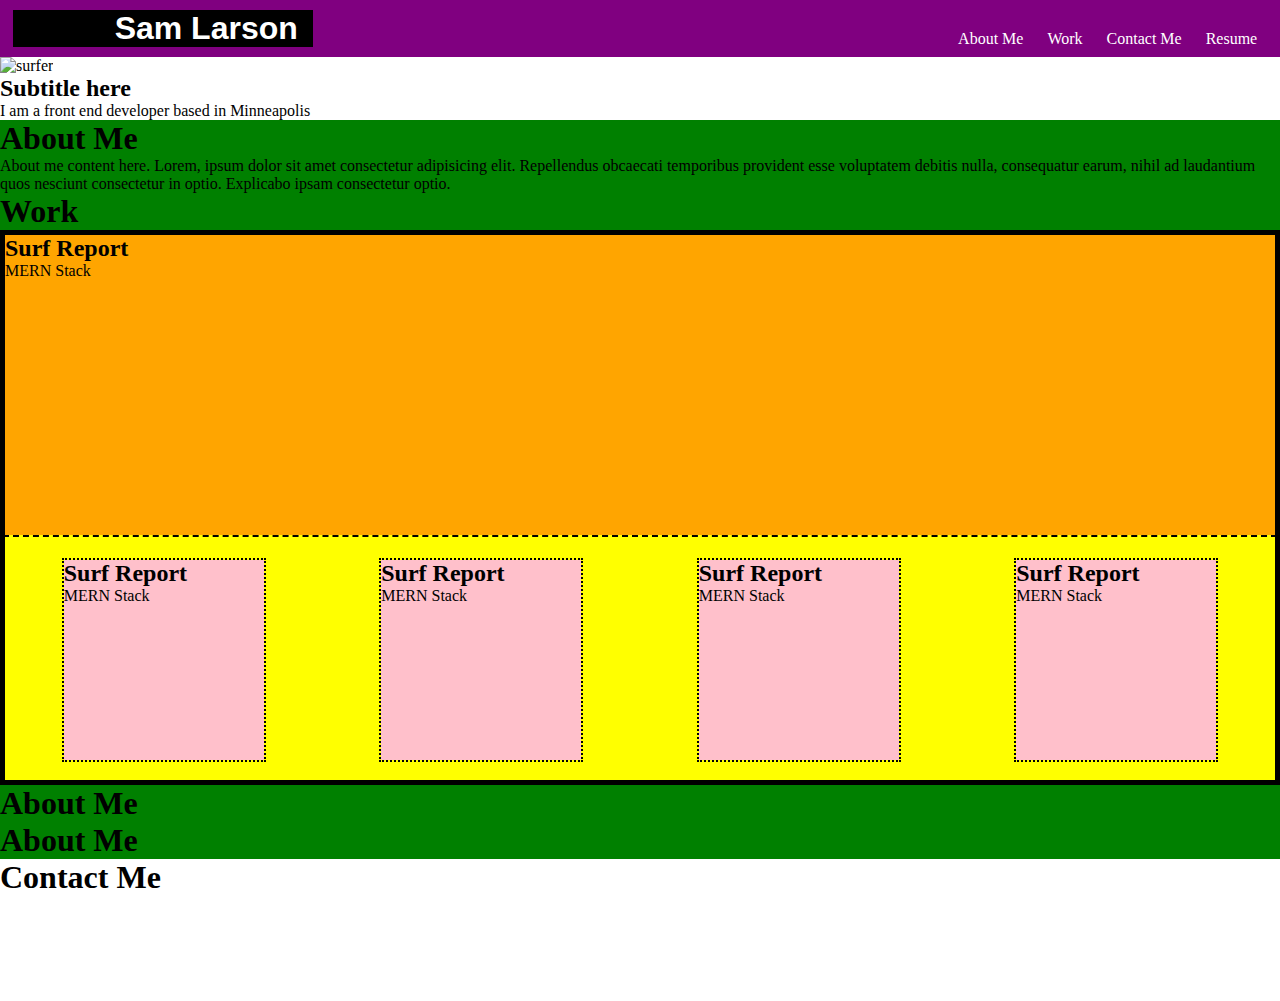
==== index.html @ de8c70e9 "Added site skeleton and preliminary styling" ====
<!DOCTYPE html>
<html lang="en">
<head>
    <meta charset="UTF-8">
    <meta http-equiv="X-UA-Compatible" content="IE=edge">
    <meta name="viewport" content="width=device-width, initial-scale=1.0">
    <title>Sam Larson Coding Project Portfolio Website</title>
    <!-- Add Reset Stylesheet here -->
    <link rel="stylesheet" href="./Assets/style.css">

</head>
<body>
    
    <header>
        <h1>Sam Larson</h1>
        <nav>
            <ul class="nav_links">
                <li><a href="#">About Me</a></li>
                <li><a href="#">Work</a></li>
                <li><a href="#">Contact Me</a></li>
                <li><a href="#">Resume</a></li>
            </ul>
        </nav>
    </header>

    <div class="hero_image">
        <img href="Assets/surfing_hero_img.webp" alt="surfer">
            <div class="hero-subtitle">
                <h2>Subtitle here</h2>
                <p>I am a front end developer based in Minneapolis</p>
            </div>
    </div>

    <main>
        <section class="about-container">
            <h1>About Me</h1>
            <p>About me content here. Lorem, ipsum dolor sit amet consectetur adipisicing elit. Repellendus obcaecati temporibus provident esse voluptatem debitis nulla, consequatur earum, nihil ad laudantium quos nesciunt consectetur in optio. Explicabo ipsam consectetur optio.</p>
        </section>
        <section>
            <h1>Work</h1>
            <!-- Add pseudo-class :hover with  -->
                <div class="work-card-container">
                    <div class="work-card main-project">
                        <div class="card-content">
                            <h2>Surf Report</h2>
                            <p>MERN Stack</p>
                        </div>
                    </div>
                    <div class="work-card small-project">
                        <div class="card-content">
                            <h2>Surf Report</h2>
                            <p>MERN Stack</p>
                        </div>
                    </div>
                    <div class="work-card small-project">
                        <div class="card-content">
                            <h2>Surf Report</h2>
                            <p>MERN Stack</p>
                        </div>
                    </div>
                    <div class="work-card small-project">
                        <div class="card-content">
                            <h2>Surf Report</h2>
                            <p>MERN Stack</p>
                        </div>
                    </div>
                    <div class="work-card small-project">
                        <div class="card-content">
                            <h2>Surf Report</h2>
                            <p>MERN Stack</p>
                        </div>
                    </div>
                </div>
        </section>
        <section>
            <h1></h1>
        </section>
        <section>
            <h1>About Me</h1>
        </section>
        <section>
            <h1>About Me</h1>
        </section>
    </main>

    <footer>
        <h1>Contact Me</h1>
            <ul>
                <li><a href="tel:6123469720">612.346.9720</a></li>
                <li><a href="mailto:samlarson94@gmail.com">samlarson94@gmail.com</a></li>
                <li><a href="https://github.com/samlarson94">Github</a></li>
                <li><a href="https://twitter.com/machomansam94">Twitter</a></li>
                <li><a href="#">Spotify</a></li>
            </ul>
    </footer>
</body>
</html>
---- Assets/style.css ----
/* Retro Theme Colors from Coolers.io */
* {
    box-sizing: border-box;
    margin: 0;
    padding: 0;
}

body {

}

/* Header Section */
header {
    display: flex;
    justify-content: space-between;
    align-items: center;
    padding:10px 1%;
    background-color: purple;
}

header h1 {
    display: inline-block;
    color: white;
    background-color: black;
    width: 300px;
    font-family: -apple-system, BlinkMacSystemFont, 'Segoe UI', Roboto, Oxygen, Ubuntu, Cantarell, 'Open Sans', 'Helvetica Neue', sans-serif;
    padding-left: 50px;
    text-align: end;
    padding-right: 15px;
}

/* Nav Bar */
.nav_links {
    list-style: none;
}

.nav_links li, a{
    display: inline-block;
    padding: 1px 5px; 
    position: relative;
    top: 5px;
    color: white;
    text-decoration: none;
}

.nav_links li a:hover {
    color: red;
}

li, a {
    list-style-type: none;
}

/* Hero Image and Text */

.hero-image {

}

.hero-subtitle {

}

/* Main Sections */

section {
    background-color: green;
}

.work-card-container {
    background-color: yellow;
    border: 5px solid;
    display: flex;
    flex-direction: row;
    flex-wrap: wrap;
    justify-content: space-around;


}

.work-card {
    background-color: grey;
}

.main-project {
    background-color: orange;
    outline: 2px dashed;
    order: -1;
    flex-grow: 1;
    margin-bottom: 20px;
    height: 300px;
    width: 100%;
}

.small-project {
    background-color: pink;
    outline: 2px dotted;
    margin: 5px;
    height: 200px;
    width: 200px;
    margin-bottom: 20px;
}
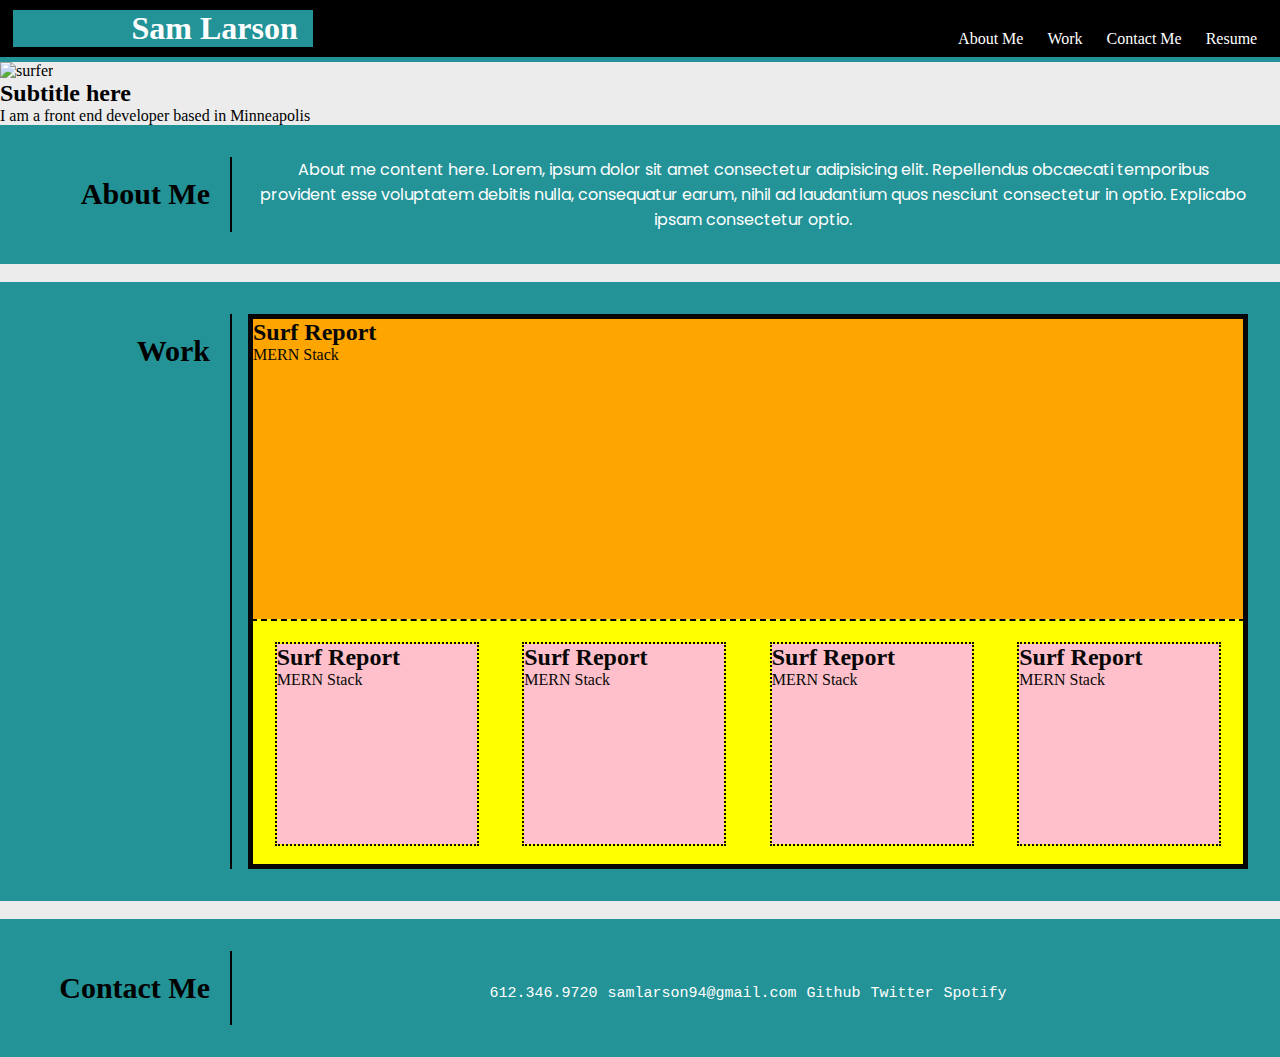
==== commit 6d85bcd2: "updated layout, font, and colors added" ====
--- a/index.html
+++ b/index.html
@@ -7,6 +7,9 @@
     <title>Sam Larson Coding Project Portfolio Website</title>
     <!-- Add Reset Stylesheet here -->
     <link rel="stylesheet" href="./Assets/style.css">
+    <style>
+        @import url('https://fonts.googleapis.com/css2?family=Poppins&display=swap');
+        </style>
 
 </head>
 <body>
@@ -32,12 +35,13 @@
     </div>
 
     <main>
-        <section class="about-container">
-            <h1>About Me</h1>
-            <p>About me content here. Lorem, ipsum dolor sit amet consectetur adipisicing elit. Repellendus obcaecati temporibus provident esse voluptatem debitis nulla, consequatur earum, nihil ad laudantium quos nesciunt consectetur in optio. Explicabo ipsam consectetur optio.</p>
+        <section class="section-container">
+            <h1 class="title-card">About Me</h1>
+            <p class ="display-card">About me content here. Lorem, ipsum dolor sit amet consectetur adipisicing elit. Repellendus obcaecati temporibus provident esse voluptatem debitis nulla, consequatur earum, nihil ad laudantium quos nesciunt consectetur in optio. Explicabo ipsam consectetur optio.</p>
         </section>
-        <section>
-            <h1>Work</h1>
+        <br>
+        <section class="section-container">
+            <h1 class="title-card">Work</h1>
             <!-- Add pseudo-class :hover with  -->
                 <div class="work-card-container">
                     <div class="work-card main-project">
@@ -72,19 +76,10 @@
                     </div>
                 </div>
         </section>
-        <section>
-            <h1></h1>
-        </section>
-        <section>
-            <h1>About Me</h1>
-        </section>
-        <section>
-            <h1>About Me</h1>
-        </section>
-    </main>
+        <br>
 
-    <footer>
-        <h1>Contact Me</h1>
+    <footer class="section-container">
+        <h1 class="title-card">Contact Me</h1>
             <ul>
                 <li><a href="tel:6123469720">612.346.9720</a></li>
                 <li><a href="mailto:samlarson94@gmail.com">samlarson94@gmail.com</a></li>
--- a/Assets/style.css
+++ b/Assets/style.css
@@ -5,8 +5,18 @@
     padding: 0;
 }
 
+@font-face {
+    font-family: poppins;
+    src: url('https://fonts.googleapis.com/css2?family=Poppins&display=swap');
+}
+
+@font-face {
+    font-family: 'Press Start 2P';
+    src: url('https://fonts.googleapis.com/css2?family=Poppins&family=Press+Start+2P&family=VT323&display=swap');
+}
+
 body {
-
+    background-color: rgb(236, 236, 236);
 }
 
 /* Header Section */
@@ -15,15 +25,16 @@
     justify-content: space-between;
     align-items: center;
     padding:10px 1%;
-    background-color: purple;
+    background-color: black;
+    border-bottom: solid 5px rgb(35, 147, 151);
 }
 
 header h1 {
     display: inline-block;
     color: white;
-    background-color: black;
+    background-color: rgb(35, 147, 151);
     width: 300px;
-    font-family: -apple-system, BlinkMacSystemFont, 'Segoe UI', Roboto, Oxygen, Ubuntu, Cantarell, 'Open Sans', 'Helvetica Neue', sans-serif;
+    font-family: 'Press Start 2P';
     padding-left: 50px;
     text-align: end;
     padding-right: 15px;
@@ -44,7 +55,7 @@
 }
 
 .nav_links li a:hover {
-    color: red;
+    color: rgb(35, 147, 151);
 }
 
 li, a {
@@ -61,11 +72,36 @@
 
 }
 
-/* Main Sections */
+/* Main Sections - Flex Everything or Inline Block with flex or inline-block within?*/
 
-section {
-    background-color: green;
+.section-container {
+    background-color: rgb(35, 147, 151);
+    color: rgb(7, 7, 7);
+    padding: 2rem;
+    display: grid;
+    grid-gap: 1rem;
+    grid-template-columns: 1fr 5fr;
 }
+
+.title-card {
+    border-right: 2px solid black;
+    color: black;
+    padding: 20px;
+    display: flex;
+    justify-content: flex-end;
+    text-align: end;
+    flex-flow: row, wrap;
+    font-size: 30px;
+}
+
+.display-card {
+    text-align: center;
+    color: white;
+    padding-left: 10px;
+    font-family: poppins, Arial, Helvetica, sans-serif;
+
+}
+
 
 .work-card-container {
     background-color: yellow;
@@ -99,4 +135,23 @@
     height: 200px;
     width: 200px;
     margin-bottom: 20px;
-}+}
+
+footer>ul {
+    display: flex;
+    flex-direction: row;
+    flex-wrap: wrap;
+    justify-content: center;
+    align-items: center;
+    font-family: monospace;
+    font-size: 15px;
+}
+
+footer>ul>a:hover {
+    color: black;
+}
+
+/* Media Querie Notes
+At phone width, make content-title classes display over display-card class.
+change border-right to border-bottom.  Text-align and Flex center.
+Switch contact information links to flex-column*/